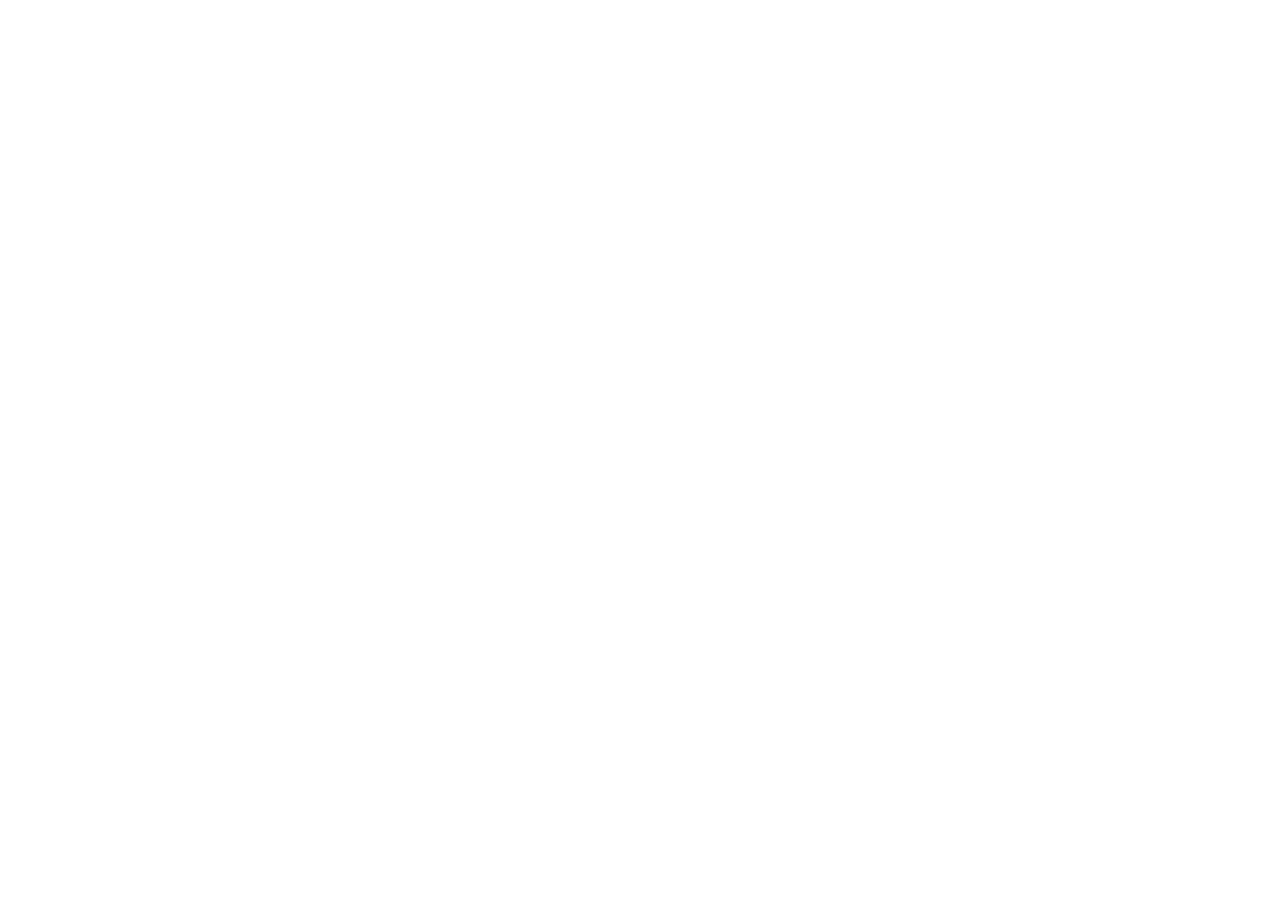
==== U02P01/index.html @ 03b05bdc "aa" ====
<!DOCTYPE html>
<html lang="es">
<head>
    <meta charset="UTF-8">
    <meta http-equiv="X-UA-Compatible" content="IE=edge">
    <meta name="viewport" content="width=device-width, initial-scale=1.0">
    <title>Mi primera pagina</title>
</head>
<body>
    
</body>
</html>
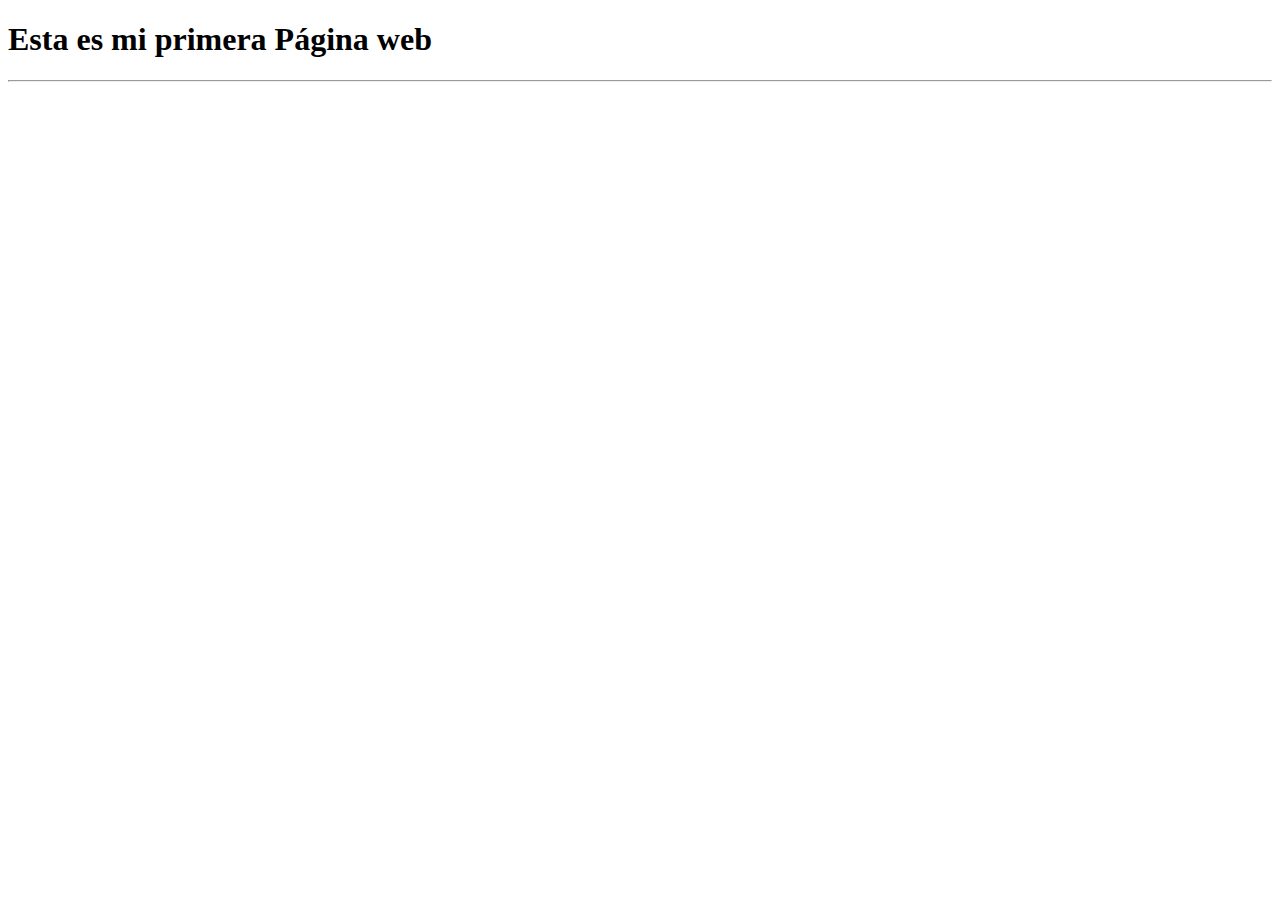
==== commit 39555f1e: "U02P01 Paso #5 completed" ====
--- a/U02P01/index.html
+++ b/U02P01/index.html
@@ -4,9 +4,10 @@
     <meta charset="UTF-8">
     <meta http-equiv="X-UA-Compatible" content="IE=edge">
     <meta name="viewport" content="width=device-width, initial-scale=1.0">
-    <title>Mi primera pagina</title>
+    <title>Mi primera Página Web</title>
 </head>
 <body>
-    
+    <h1>Esta es mi primera Página web</h1>
+    <hr>
 </body>
 </html>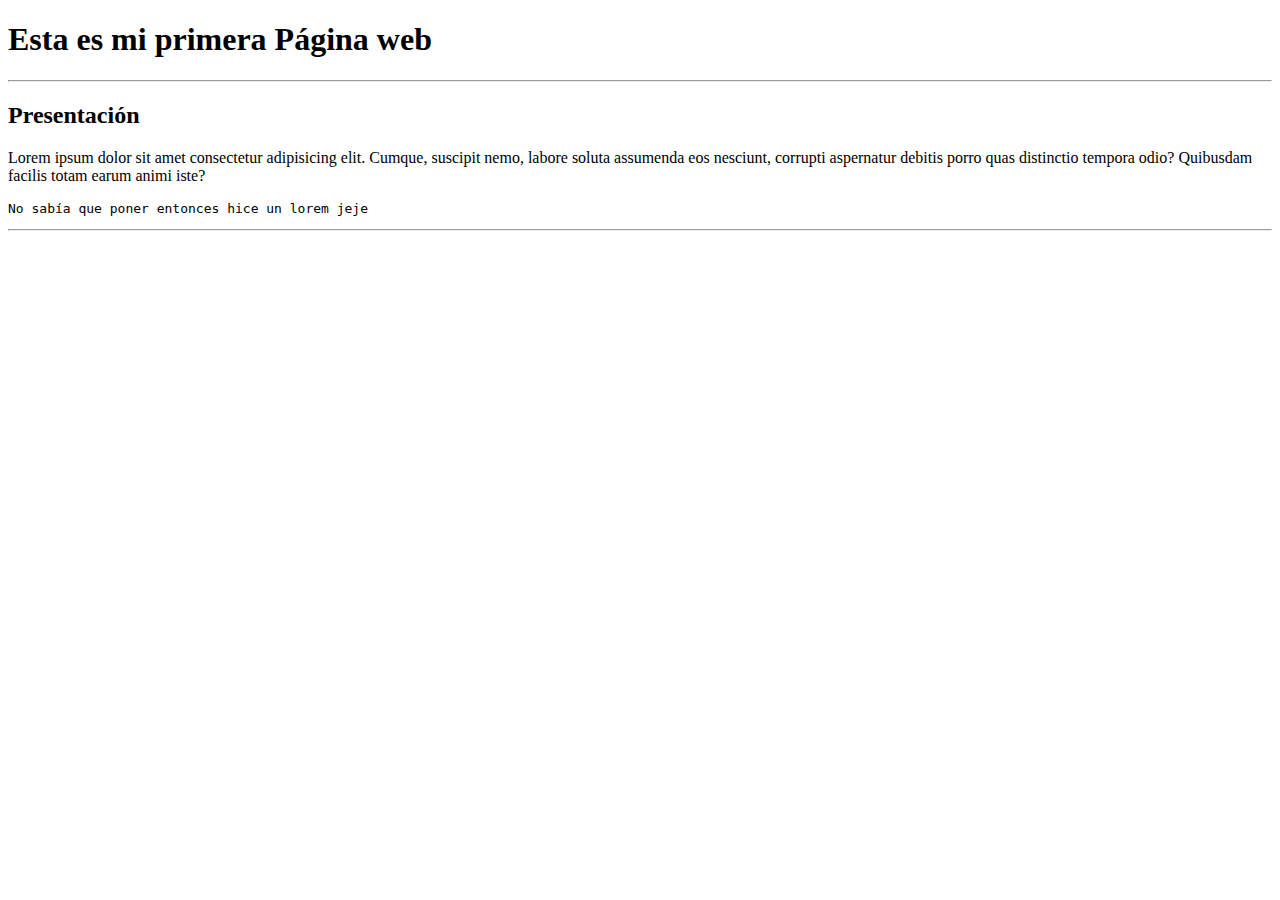
==== commit f0d2a8b7: "U02P01 Paso #6 completed" ====
--- a/U02P01/index.html
+++ b/U02P01/index.html
@@ -9,5 +9,9 @@
 <body>
     <h1>Esta es mi primera Página web</h1>
     <hr>
+    <h2>Presentación</h2>
+    <p>Lorem ipsum dolor sit amet consectetur adipisicing elit. Cumque, suscipit nemo, labore soluta assumenda eos nesciunt, corrupti aspernatur debitis porro quas distinctio tempora odio? Quibusdam facilis totam earum animi iste?</p>
+    <pre>No sabía que poner entonces hice un lorem jeje</pre>
+    <hr>
 </body>
 </html>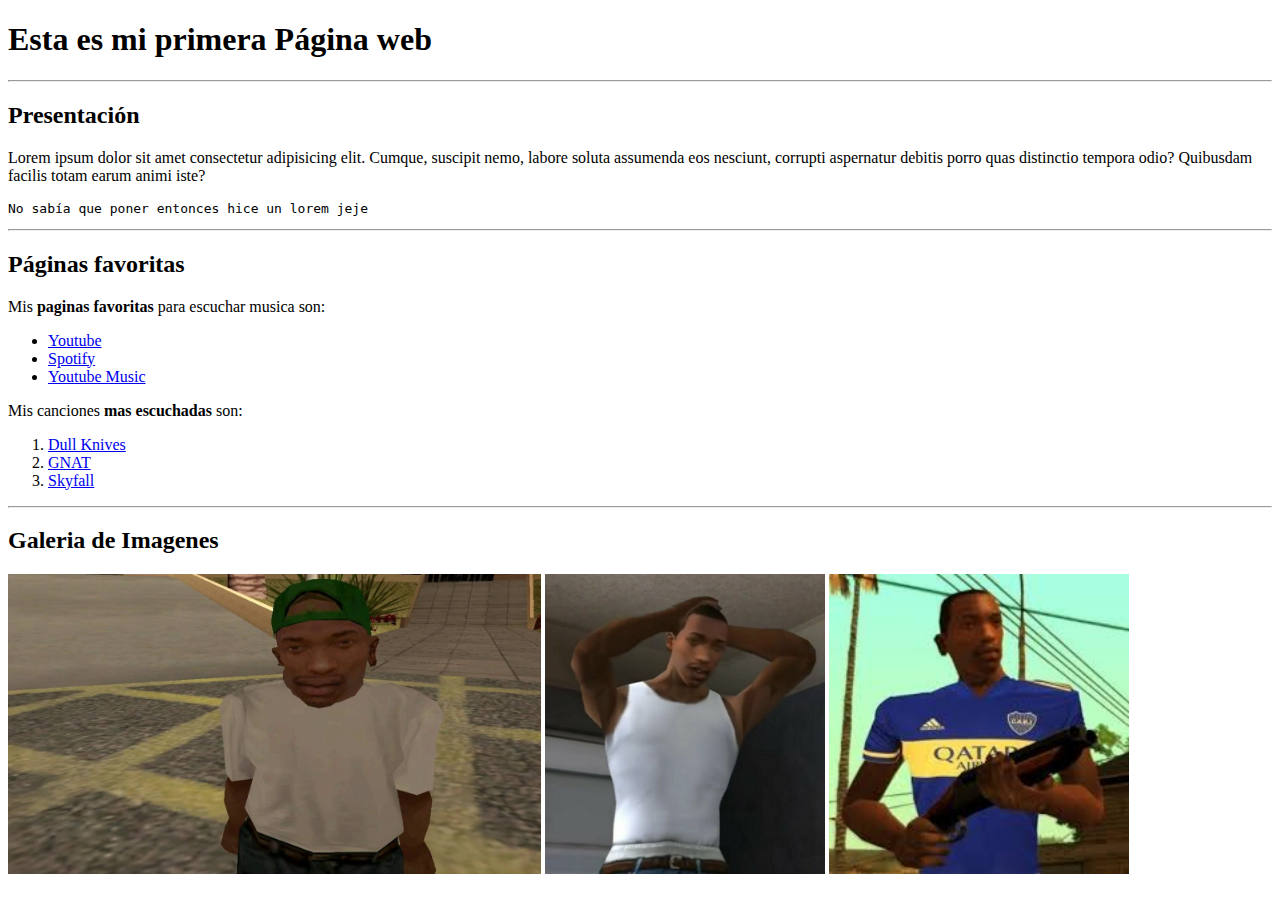
==== commit 04274cdb: "U02P01 Paso #7 y #8 completed" ====
--- a/U02P01/index.html
+++ b/U02P01/index.html
@@ -13,5 +13,23 @@
     <p>Lorem ipsum dolor sit amet consectetur adipisicing elit. Cumque, suscipit nemo, labore soluta assumenda eos nesciunt, corrupti aspernatur debitis porro quas distinctio tempora odio? Quibusdam facilis totam earum animi iste?</p>
     <pre>No sabía que poner entonces hice un lorem jeje</pre>
     <hr>
+    <h2>Páginas favoritas</h2>
+    <p>Mis <b>paginas favoritas</b> para escuchar musica son:</p>
+    <ul>
+        <li><a href="https://www.youtube.com/">Youtube</a></li>
+        <li><a href="https://www.spotify.com/us/">Spotify</a></li>
+        <li><a href="https://music.youtube.com/">Youtube Music</a></li>
+    </ul>
+    <p>Mis canciones <b>mas escuchadas</b> son:</p>
+    <ol>
+        <li><a href="https://www.youtube.com/watch?v=YLrvEvcwMR8">Dull Knives</a></li>
+        <li><a href="https://www.youtube.com/watch?v=EosMazKaPbU">GNAT</a></li>
+        <li><a href="https://www.youtube.com/watch?v=DeumyOzKqgI">Skyfall</a></li>
+    </ol>
+    <hr>
+    <h2>Galeria de Imagenes</h2>
+    <img src="img\CJ_Junior.jpg" alt="cjpequeño" height="300" title="CJchikito">
+    <img  src="img\EScj4yvWoAEDHg9.jpg" alt="cjdesesperado" height="300" title="CJnomelaconte">
+    <img src="img\images.jfif" height="300" alt="cjbarrabrava" title="CJbostero">
 </body>
 </html>